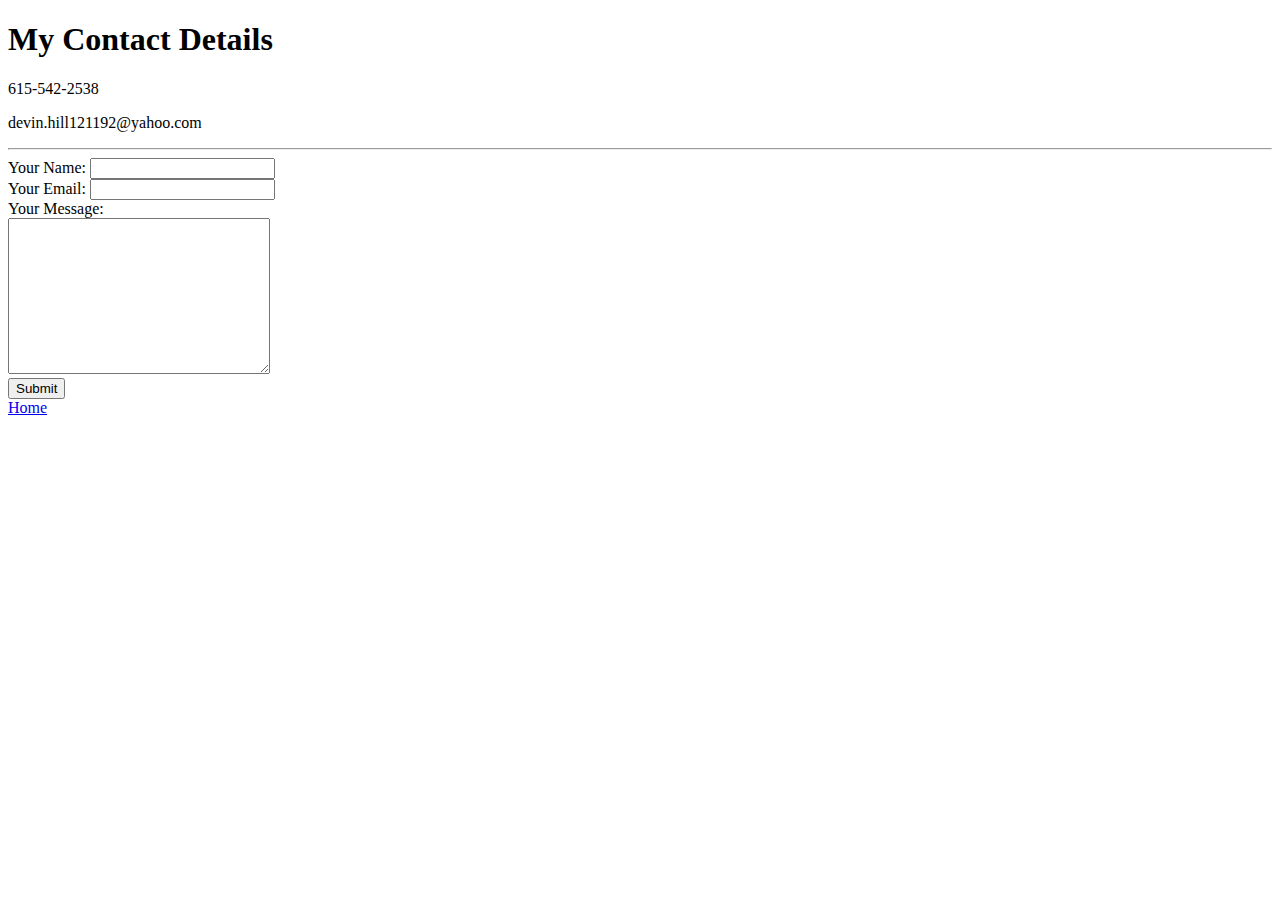
==== contact.html @ 0082a881 "Update contact.html" ====
<!DOCTYPE html>
<html>
    <head>
        <meta charset="utf-8">
        <title>Contact Me</title>
    </head>
    <body>
        <h1>My Contact Details</h1>
        <p>615-542-2538</p>
        <p>devin.hill121192@yahoo.com</p>
        <hr>
        <form action="mailto:info@devin.hill121192@yahoo.com" method="post" enctype="text/plain">
            <label>Your Name:</label>
            <input type="text" name="yourName" value=""><br>
            <label>Your Email:</label>
            <input type="email" name="yourEmail" value=""><br>
            <label>Your Message:</label><br>
            <textarea name="yourMessage" rows="10" cols="30"></textarea><br>
            <input type="submit" name="">
        </form>
    </body>
</html>
<a href="index.html">Home</a>
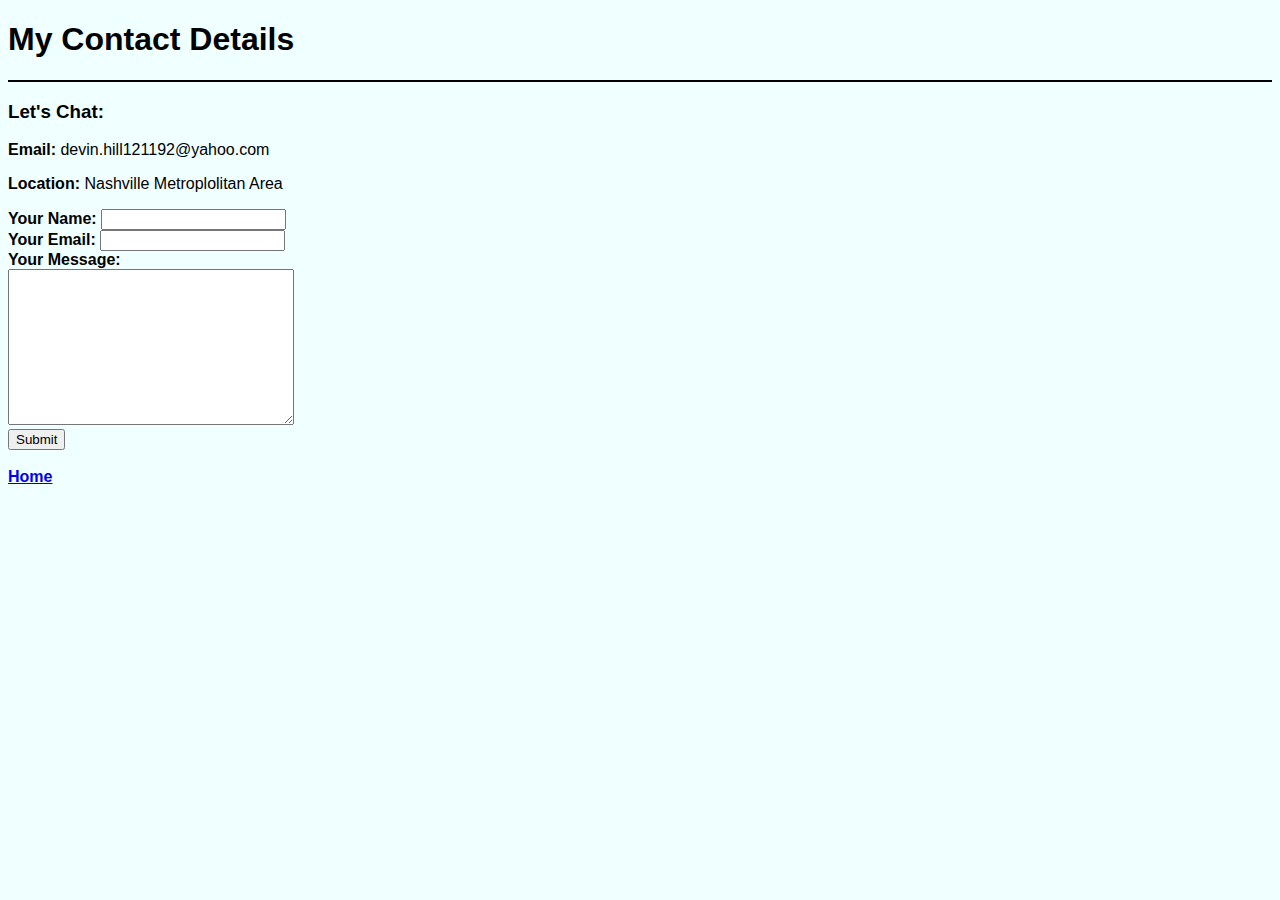
==== commit d9dc14df: "Update contact.html" ====
--- a/contact.html
+++ b/contact.html
@@ -1,23 +1,29 @@
 <!DOCTYPE html>
 <html>
-    <head>
-        <meta charset="utf-8">
-        <title>Contact Me</title>
-    </head>
-    <body>
-        <h1>My Contact Details</h1>
-        <p>615-542-2538</p>
-        <p>devin.hill121192@yahoo.com</p>
-        <hr>
-        <form action="mailto:info@devin.hill121192@yahoo.com" method="post" enctype="text/plain">
-            <label>Your Name:</label>
-            <input type="text" name="yourName" value=""><br>
-            <label>Your Email:</label>
-            <input type="email" name="yourEmail" value=""><br>
-            <label>Your Message:</label><br>
-            <textarea name="yourMessage" rows="10" cols="30"></textarea><br>
-            <input type="submit" name="">
-        </form>
-    </body>
+
+<head>
+  <meta charset="utf-8">
+  <title>Contact Me</title>
+  <link rel="stylesheet" href="styles.css">
+</head>
+
+<body>
+  <h1>My Contact Details</h1>
+  <hr>
+  <h3>Let's Chat:</h3>
+  <p><b>Email:</b> devin.hill121192@yahoo.com</p>
+  <p><b>Location:</b> Nashville Metroplolitan Area</p>
+  <form action="mailto:info@devin.hill121192@yahoo.com" method="post" enctype="text/plain">
+    <label><b>Your Name:</b></label>
+    <input type="text" name="yourName" value=""><br>
+    <label><b>Your Email:</b></label>
+    <input type="email" name="yourEmail" value=""><br>
+    <label><b>Your Message:</b></label><br>
+    <textarea name="yourMessage" rows="10" cols="33"></textarea><br>
+    <input type="submit" name="">
+  </form>
+</body>
+
 </html>
-<a href="index.html">Home</a>
+<br>
+<a href="index.html"><b>Home</b></a>
--- a/styles.css
+++ b/styles.css
@@ -0,0 +1,10 @@
+body {
+  background-color: azure;
+  font-family: "Source Sans Pro", sans-serif;
+}
+
+hr {
+  background-color: black;
+  border-style: none;
+  height: 2px;
+}
